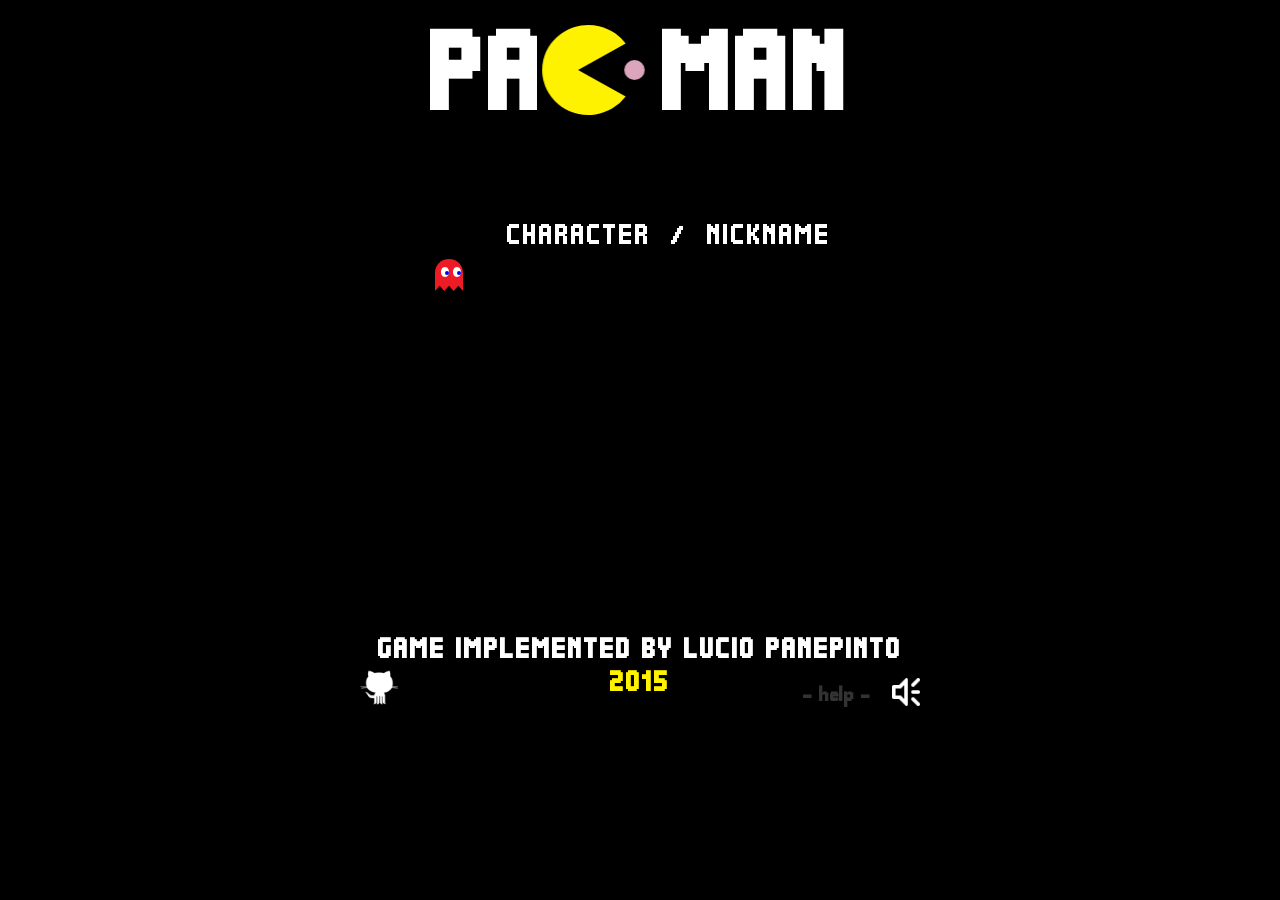
==== Projekt/pacman/NodeServer/public/index.html @ 120c4c57 "Neopixel to show where the ghost is Ghost invisible now Only one blinky active" ====
<!DOCTYPE html>

<html>

	<head>

		<meta property="og:description" content="Pac-Man game written in HTML5 + CSS3 + jQuery with Canvas. This WebApp is a Responsive Web Design (RWD) website.">
		<meta property="og:title" content="Lucio PANEPINTO - Pac-Man">
		
		<meta name="viewport" content="width=device-width, initial-scale=1, minimum-scale=1, maximum-scale=1, user-scalable=no" />
		<meta name="description" content="Pac-Man game written in HTML5 + CSS3 + jQuery with Canvas. This WebApp is a Responsive Web Design (RWD) website." />
		<meta name="keywords" content="pacman, pac-man, pac-man online, pacman online, online, online games, games, free, puzzle, lucio panepinto, lucio, panepinto, html, html5, css, css3, javascript, jquery, rwd, responsive, responsive web design, responsive web, web design, canvas, draw" />

		<link rel="stylesheet" type="text/css" href="css/pacman.css" />
		<link rel="stylesheet" type="text/css" href="css/pacman-home.css" />
	
		<script type="text/javascript" src="js/jquery.js"></script>
		<script type="text/javascript" src="js/jquery-mobile.js"></script>
		<script type="text/javascript" src="js/jquery-buzz.js"></script>
		
		<script src="socket.io/socket.io.js"></script>

		<script type="text/javascript" src="js/game.js"></script>
		<script type="text/javascript" src="js/tools.js"></script>
		<script type="text/javascript" src="js/board.js"></script>
		<script type="text/javascript" src="js/paths.js"></script>
		<script type="text/javascript" src="js/bubbles.js"></script>
		<script type="text/javascript" src="js/fruits.js"></script>
		<script type="text/javascript" src="js/pacman.js"></script>
		<script type="text/javascript" src="js/ghosts.js"></script>
		<script type="text/javascript" src="js/home.js"></script>
		<script type="text/javascript" src="js/sound.js"></script>
		
		<script type="text/javascript">		
			
			function simulateKeyup(code) { 
				var e = jQuery.Event("keyup");
				e.keyCode = code;
				jQuery('body').trigger(e);
			}
			function simulateKeydown(code) { 
				var e = jQuery.Event("keydown");
				console.log(code);
				e.keyCode = code;
				jQuery('body').trigger(e);
			}
			
			$(document).ready(function() { 
				$.mobile.loading().hide();
				loadAllSound();
				
				HELP_TIMER = setInterval('blinkHelp()', HELP_DELAY);
				
				$(".sound").click(function(e) { 
					e.stopPropagation();
					
					var sound = $(this).attr("data-sound");
					if ( sound === "on" ) { 
						$(".sound").attr("data-sound", "off");
						$(".sound").find("img").attr("src", "img/sound-off.png");
						GROUP_SOUND.mute();
					} else { 
						$(".sound").attr("data-sound", "on");
						$(".sound").find("img").attr("src", "img/sound-on.png");
						GROUP_SOUND.unmute();
					}
				});
				
				$(".help-button, #help").click(function(e) { 
					e.stopPropagation();
					if (!PACMAN_DEAD && !LOCK && !GAMEOVER) { 
						if ( $('#help').css("display") === "none") { 
							$('#help').fadeIn("slow");
							$(".help-button").hide();
							if ( $("#panel").css("display") !== "none") { 
								pauseGame();
							}
						} else { 
							$('#help').fadeOut("slow");
							$(".help-button").show();
						}
					}
				});
				
				$(".github").click(function(e) { 
					e.stopPropagation();
				});
				
				initHome();
				
				$("#home").on("mousedown touchstart", function(e) { 
					e.preventDefault();
					simulateKeydown(13);
				});
				$("#control-up, #control-up-second, #control-up-big").on("mousedown touchstart", function(e) { 
					e.preventDefault();
					simulateKeydown(38);
					simulateKeyup(13);
				});
				$("#control-down, #control-down-second, #control-down-big").on("mousedown touchstart", function(e) { 
					e.preventDefault();
					simulateKeydown(40);
					simulateKeyup(13);
				});
				$("#control-left, #control-left-big").on("mousedown touchstart", function(e) { 
					e.preventDefault();
					simulateKeydown(37);
					simulateKeyup(13);
				});
				$("#control-right, #control-right-big").on("mousedown touchstart", function(e) { 
					e.preventDefault();
					simulateKeydown(39);
					simulateKeyup(13);
				});

				
				$("body").keyup(function(e) { 
					KEYDOWN = false;
				});
				
				$("body").keydown(function(e) { 
				
					if (HOME) { 
						
						initGame(true);
						
					} else { 				
						//if (!KEYDOWN) { 
							KEYDOWN = true;
							if (PACMAN_DEAD && !LOCK) { 
								erasePacman();
								resetPacman();
								drawPacman();
								
								eraseGhosts();
								resetGhosts();
								drawGhosts();
								moveGhosts();
								
								blinkSuperBubbles();
								
							} else if (e.keyCode >= 37 && e.keyCode <= 40 && !PAUSE && !PACMAN_DEAD && !LOCK) { 
								if ( e.keyCode === 39 ) { 
									movePacman(1);
								} else if ( e.keyCode === 40 ) { 
									movePacman(2);
								} else if ( e.keyCode === 37 ) { 
									movePacman(3);
								} else if ( e.keyCode === 38 ) { 
									movePacman(4);
								}
							} else if (e.keyCode === 68 && !PAUSE) {  //backround paths
								if ( $("#canvas-paths").css("display") === "none" ) { 
									$("#canvas-paths").show();
								} else { 
									$("#canvas-paths").hide();
								}
							} else if (e.keyCode === 80 && !PACMAN_DEAD && !LOCK) { 
								if (PAUSE) { 
									resumeGame();
								} else { 
									pauseGame();
								}
							} else if (GAMEOVER) { 
								initHome();
							}
						//}
					}
				});
			});
		</script>
		<script>
			var shareData; 
			var socket = io('127.0.0.1:3001');
			socket.on('sendKey', function (data) {
				var key = parseInt(data.keyPressed);
				if ( key === 39 ) {
					simulateKeydown(39);
					simulateKeyup(13);
				} else if ( key === 40 ) { console.log(2);
					simulateKeydown(40);
					simulateKeyup(13);
				} else if ( key === 37 ) { console.log(3);
					simulateKeydown(37);
					simulateKeyup(13);
				} else if ( key === 38 ) { console.log(4);
					simulateKeydown(38);
					simulateKeyup(13);
				}
				//shareData = data;
				//
				//document.getElementById('demo').innerHTML = shareData.arduino;
			});
			function sendUpdateToServer() {
				// Drawing code goes here
				socket.emit('updatePostion', { 
					pacman: { x : PACMAN_POSITION_X, y : PACMAN_POSITION_Y},
					blinky: { x : GHOST_BLINKY_POSITION_X, y : GHOST_BLINKY_POSITION_Y} });
			}
			setInterval(sendUpdateToServer, 100);
		</script>
		<title>Lucio PANEPINTO - Pac-Man</title>
	</head>
		
	<body>
	
		<div id="sound"></div>
	
		<div id="help">
			<h2>Help</h2>
			<table align="center" border="0" cellPadding="2" cellSpacing="0">
				<tbody>
					<tr><td>Arrow Left : </td><td>Move Left</td></tr>
					<tr><td>Arrow Right : </td><td>Move Right</td></tr>
					<tr><td>Arrow Down : </td><td>Move Down</td></tr>
					<tr><td>Arrow Up : </td><td>Move Up</td></tr>
					<tr><td colspan="2">&nbsp;</td></tr>
					<tr><td>P : </td><td>PAUSE</td></tr>
				</tbody>
			</table>
		</div>
	
		<div id="home">
			<h1>pac-man</h1>
			<h3>game implemented by Lucio PANEPINTO<br><em>2015</em></h3>
			<canvas id="canvas-home-title-pacman"></canvas>
			<div id="presentation">
				<div id="presentation-titles">character &nbsp;/&nbsp; nickname</div>
				<canvas id="canvas-presentation-blinky"></canvas><div id="presentation-character-blinky">- shadow</div><div id="presentation-name-blinky">"blinky"</div>
				<canvas id="canvas-presentation-pinky"></canvas><div id="presentation-character-pinky">- speedy</div><div id="presentation-name-pinky">"pinky"</div>
				<canvas id="canvas-presentation-inky"></canvas><div id="presentation-character-inky">- bashful</div><div id="presentation-name-inky">"inky"</div>
				<canvas id="canvas-presentation-clyde"></canvas><div id="presentation-character-clyde">- pokey</div><div id="presentation-name-clyde">"clyde"</div>
			</div>
			<canvas id="trailer"></canvas>
			<div class="help-button">- help -</div>
			<a class="sound" href="javascript:void(0);" data-sound="on"><img src="img/sound-on.png" alt="" border="0"></a>
			<a class="github" target="_blank" href="https://github.com/luciopanepinto/pacman"><img src="img/github.png" alt="GitHub - Lucio PANEPINTO - Pac-Man"></a>
		</div>
	
		<div id="panel">
			<h1>pac-man</h1>
			<canvas id="canvas-panel-title-pacman"></canvas>
			<div id="score"><h2>1UP</h2><span>00</span></div>
			<div id="highscore"><h2>High Score</h2><span>00</span></div>
			<div id="board">
				<canvas id="canvas-board"></canvas>
				<canvas id="canvas-paths"></canvas>
				<canvas id="canvas-bubbles"></canvas>
				<canvas id="canvas-fruits"></canvas>
				<canvas id="canvas-pacman"></canvas>
				<canvas id="canvas-ghost-blinky"></canvas>
				<canvas id="canvas-ghost-pinky"></canvas>
				<canvas id="canvas-ghost-inky"></canvas>
				<canvas id="canvas-ghost-clyde"></canvas>
				<div id="control-up-big"></div>
				<div id="control-down-big"></div>
				<div id="control-left-big"></div>
				<div id="control-right-big"></div>
			</div>
			<div id="control">
				<div id="control-up"></div>
				<div id="control-up-second"></div>
				<div id="control-down"></div> 
				<div id="control-down-second"></div>
				<div id="control-left"></div>
				<div id="control-right"></div>
			</div>
			<canvas id="canvas-lifes"></canvas>
			<canvas id="canvas-level-fruits"></canvas>
			<div id="message"></div>
			<div class="help-button">- help -</div>
			<a class="sound" href="javascript:void(0);" data-sound="on"><img src="img/sound-on.png" alt="" border="0"></a>
		</div>
	
	</body>
	
</html>
---- Projekt/pacman/NodeServer/public/css/pacman.css ----
::-webkit-scrollbar { 
	width: 16px;
}
::-webkit-scrollbar-track { 
	background-color: #333;
} 
::-webkit-scrollbar-thumb { 
	background-color: #424e69;
}
::-webkit-scrollbar-thumb:hover { 
	background-color: #8295d5;
}

@font-face { 
	font-family: 'Quadrit'; 
	src: url('../css/Quadrit.ttf'); 
}

* { 
	font-family: Quadrit, sans-serif;
	font-size: 20px;
	color: #fff;
}

html, body { 
	margin: 0px 0px 0px 0px;
	padding: 0px 0px 0px 0px;
	width: 100%;
	height: 100%;
}
html  { 
	background-color: #000;
}
body { 
	position: relative;
}


#score, #highscore  { 
	position: absolute;
	display: inline;
	top: 70px;
	margin: 0px;
	padding: 0px;
	width: 160px;
}
#highscore { 
	left: 180px;
}
#score h2, #score span, #highscore h2, #highscore span { 
	display: block;
	text-transform: uppercase;
	font-weight: normal;
	letter-spacing: 2px;
	font-size: 16px;
	height: 21px;
	margin: 0px;
	padding: 0px;
	text-align: right;
	padding-right: 15px;
}
#score span, #highscore span { 
	padding-right: 0px;
}
#highscore span { 
	padding-right: 40px;
}
#message { 
	position: absolute;
	display: inline;
	top: 413px;
	left: 180px;
	margin: 0px;
	padding: 0px;
	width: 210px;
	height: 30px;
	text-transform: uppercase;
	font-weight: normal;
	letter-spacing: 2px;
	font-size: 20px;
	color: #fff200;
	text-align: center;
}
#message.red { 
	color: red;
}

span.combo, span.fruits { 
	position: absolute;
	letter-spacing: 1.5px;
	font-size: 14px;
	color: #89dfff;
	font-weight: normal;
}

#panel, #home { 
	width: 550px;
	height: 690px;
	margin: auto;
	margin-top: 10px;
	left: 0px;
	right: 0px;
	position: absolute;
	padding: 5px 10px 10px 10px;
	background-color: #000;
}			
#board, #canvas-board, #canvas-paths, #canvas-fruits, #canvas-pacman, #canvas-bubbles, #canvas-ghost-blinky, #canvas-ghost-pinky, #canvas-ghost-inky, #canvas-ghost-clyde { 
	width: 550px;
	height: 550px;
	position: absolute;
}
#canvas-paths { 
	display: none;
}
#board {  
	position: relative;
}

#canvas-lifes, #canvas-level-fruits { 
	height: 30px;
	top: 670px;
	position: absolute;
	z-index: 111111;
}
#canvas-lifes { 
	width: 120px;
	left: 50px;
}
#canvas-level-fruits { 
	width: 265px;
	right: 50px;
}

#control { 
	position: absolute;
	margin: auto;
	left: 0px;
	right: 0px;
	bottom: -145px;
	width: 550px;
	height: 140px;
	background-color: #666;
	opacity: 0.7;
	display: none;
}
#control-up, #control-down, #control-up-second, #control-down-second, #control-left, #control-right, #control-up-big, #control-down-big, #control-left-big, #control-right-big { 
	position: absolute;
	margin: auto;
	background-repeat: no-repeat;
	background-position: 50% 50%;
	background-size: 64px;
	cursor: pointer;
	width: 64px;
	height: 64px;
	padding: 5px;
}
#control-up { 
	top: 0px;
	left: 70px;
	background-image: url('../img/move-up.png');
}
#control-down { 
	bottom: 0px;
	right: 70px;
	background-image: url('../img/move-down.png');
}
#control-up-second { 
	top: 0px;
	right: 70px;
	background-image: url('../img/move-up.png');
}
#control-down-second{ 
	bottom: 0px;
	left: 70px;
	background-image: url('../img/move-down.png');
}
#control-left { 
	bottom: 0px;
	top: 0px;
	left: 0px;
	background-image: url('../img/move-left.png');
}
#control-right { 
	bottom: 0px;
	top: 0px;
	right: 0px;
	background-image: url('../img/move-right.png');
}

#control-up-big, #control-down-big, #control-left-big, #control-right-big { 
	position: absolute;
	opacity: 0.2;
	margin: auto;
	padding: 0px;
	display: none;
	background-size: 98px;
	z-index: 999999;
}
#control-up-big { 
	bottom: 10px;
	left: 0px;
	right: 0px;
	width: 125px;
	height: 125px;
	background-image: url('../img/move-up-big.png');
}
#control-down-big { 
	bottom: -120px;
	left: 0px;
	right: 0px;
	width: 125px;
	height: 125px;
	background-image: url('../img/move-down-big.png');
}
#control-left-big { 
	left: 80px;
	bottom: -90px;
	width: 125px;
	height: 175px;
	background-image: url('../img/move-left-big.png');
}
#control-right-big { 
	right: 80px;
	bottom: -90px;
	width: 125px;
	height: 175px;
	background-image: url('../img/move-right-big.png');
}



h1 { 
	margin: 0px 0px 74px 0px;
	padding: 0px;
	font-size: 24px;
	letter-spacing: 3px;
	color: #fff;
	text-transform: uppercase;
	font-style: normal;
}
h3 { 
	margin: 0px;
	padding: 0px;
	font-size: 20px;
	letter-spacing: 2px;
	color: #fff;
	text-transform: uppercase;
	font-style: normal;
}

.sound { 
	position: absolute;
}
.sound img { 
	height: 28px;
}
#home .sound { 
	bottom: 0px;
	right: 5px;
}
#panel .sound { 
	top: 77px;
	right: 5px;
}

.github { 
	position: absolute;
	bottom: 0px;
	left: 5px;
}

.help-button { 
	position: absolute;
	text-align: center;
	bottom: 8px;
	right: 55px;
	margin: auto;
	font-size: 14px;
	font-weight: bold;
	text-transform: lowercase;
	letter-spacing: 0.5px;
	cursor: pointer;
	color: #78abf7;
	transition: color 1.5s;
}
.help-button.yo { 
	color: #333;
}
#panel .help-button { 
	top: -510px;
	height: 25px;
}

#help h2 { 
	margin: 0px 0px 10px 0px;
	color: #d43b3b;
	text-transform: uppercase;
	font-weight: bold;
	font-size: 26px;
}
#help { 
	position: absolute;
	width: 420px;
	height: 265px;
	top: 290px;
	left: 0px;
	right: 0px;
	margin: auto;
	padding-top: 15px;
	text-align: center;
	z-index: 999999;
	background-color: #222;
	border: solid 1px #193fff;
	text-transform: uppercase;
	opacity: 0.9;
	display: none;
	cursor: pointer;
}
#help  table  tr  td { 
	font-size: 16px;
	letter-spacing: 1px;
}
#help  table  tr  td:first-child { 
	color: #f4c030;
	font-weight: bold;
	text-align: right;
}
#help  table  tr  td:last-child { 
	text-align: left;
}

#sound { 
	position: absolute;
}

.ui-mobile {
	-webkit-touch-callout: none;
	-webkit-user-select: none;
	-khtml-user-select: none;
	-ms-user-select: none;
	user-select: none;
	-webkit-tap-highlight-color: rgba(0,0,0,0);
}



@media screen and (min-height:1200px), screen and (min-device-height : 1200px) { 
	#panel, #home { 
		zoom: 135%;
	}
}

@media screen and (max-width:1024px), screen and (min-device-width : 768px) and (max-device-width : 1024px) { 
	#home .help-button, #panel .help-button, #home .github, #sound, .sound { 
		display: none;
	}
	#panel, #home { 
		zoom: 105%;
	}
	#control-up-big, #control-down-big, #control-left-big, #control-right-big { 
		display: inline; 
	} 

}
@media screen and (max-height:640px), screen and (min-device-height : 480px) and (max-device-height : 640px) and (-webkit-device-pixel-ratio: 3) { 
	#panel, #home { 
		zoom: 60%;
	}
	#control-up-big, #control-down-big, #control-left-big, #control-right-big { 
		display: inline; 
	} 
	#home .help-button, #panel .help-button, #home .github, #sound, .sound { 
		display: none;
	}
	h1, #canvas-panel-title-pacman { 
		visibility: hidden;
	}
}
@media screen and (max-height:480px), screen and (min-device-height : 320px) and (max-device-height : 480px) { 
	#panel, #home { 
		zoom: 55%;
	}
	#control-up-big, #control-down-big, #control-left-big, #control-right-big { 
		display: inline; 
	} 
	h1, #canvas-panel-title-pacman, #control-up-second, #control-down-second, #home .help-button, #panel .help-button, #home .github, #sound, .sound { 
		display: none;
	}
	#score, #highscore { 
		top: 0px;
	}
	#panel { 
		padding-top: 50px;
	}
	#canvas-lifes, #canvas-level-fruits { 
		top: 607px;
	}
	#control { 
		bottom: 50px;
		width: 550px;
		height: 55px;
	}
	#control-up, #control-down, #control-left, #control-right { 
		top: 0px;
		bottom: 0px;
		background-size: 48px;
		width: 48px;
		height: 48px;
		padding: 5px;
	}
	#message { 
		top: 347px;
	}
}
---- Projekt/pacman/NodeServer/public/css/pacman-home.css ----
#home h1 { 
	text-align: center;
	font-size: 78px;
}
#home h3 { 
	position: absolute;
	margin: auto;
	left: 0px;
	right: 0px;
	bottom: 15px;
	text-align: center;
}
#home h3 em { 
	font-size: inherit;
	font-style: inherit;
	color: #fff200;
}
#canvas-home-title-pacman { 
	background-color: #000;
	position: absolute;
	top: 10px;
	left: 182px;
	height: 100px;
	width: 118px;
}
#canvas-panel-title-pacman { 
	background-color: #000;
	position: absolute;
	top: 6px;
	left: 47px;
	height: 32px;
	width: 38px;
}

#presentation { 
	position: absolute;
	margin: auto;
	padding: 0px;
	left: 0px;
	right: 0px;
	top: 200px;
	width: 500px;
	height: 250px;
}
#presentation-titles { 
	position: absolute;
	width: 360px;
	height: 28px;
	top: 10px;
	left: 117px;
	letter-spacing: 2px;
	font-size: 20px;
	text-transform: uppercase;
	color: #fff;
}
#canvas-presentation-blinky, #canvas-presentation-pinky, #canvas-presentation-inky, #canvas-presentation-clyde { 
	position: absolute;
	width: 50px;
	height: 50px;
	left: 35px;
}
#canvas-presentation-blinky { 
	top: 40px;
}
#canvas-presentation-pinky { 
	top: 90px;
}
#canvas-presentation-inky { 
	top: 140px;
}
#canvas-presentation-clyde { 
	top: 190px;
}
#presentation-character-blinky, #presentation-character-pinky, #presentation-character-inky, #presentation-character-clyde, 
#presentation-name-blinky, #presentation-name-pinky, #presentation-name-inky, #presentation-name-clyde { 
	position: absolute;
	width: 180px;
	height: 28px;
	left: 120px;
	letter-spacing: 2px;
	font-size: 20px;
	text-transform: uppercase;
}
#presentation-name-blinky, #presentation-name-pinky, #presentation-name-inky, #presentation-name-clyde { 
	left: 310px;
	width: 180px;
}
#presentation-character-blinky, #presentation-name-blinky { 
	top: 50px;
	color: #ed1b24;
}
#presentation-character-pinky, #presentation-name-pinky { 
	top: 100px;
	color: #feaec9;
}
#presentation-character-inky, #presentation-name-inky { 
	top: 150px;
	color: #4adecb;
}
#presentation-character-clyde, #presentation-name-clyde { 
	top: 200px;
	color: #f99c00;
}

#trailer { 
	position: absolute;
	margin: auto;
	padding: 0px;
	left: 0px;
	right: 0px;
	bottom: 100px;
	width: 500px;
	height: 50px;
}

@media screen and (min-height:1200px), screen and (min-device-height : 1200px) { 

}

@media screen and (max-width:1024px), screen and (min-device-width : 768px) and (max-device-width : 1024px) { 

	
	#canvas-panel-title-pacman { 
		left: 49px;
		width: 42px;
	}
}

@media screen and (max-height:640px), screen and (min-device-height : 480px) and (max-device-height : 640px) and (-webkit-device-pixel-ratio: 3) { 

}
@media screen and (max-height:480px), screen and (min-device-height : 320px) and (max-device-height : 480px) { 

}
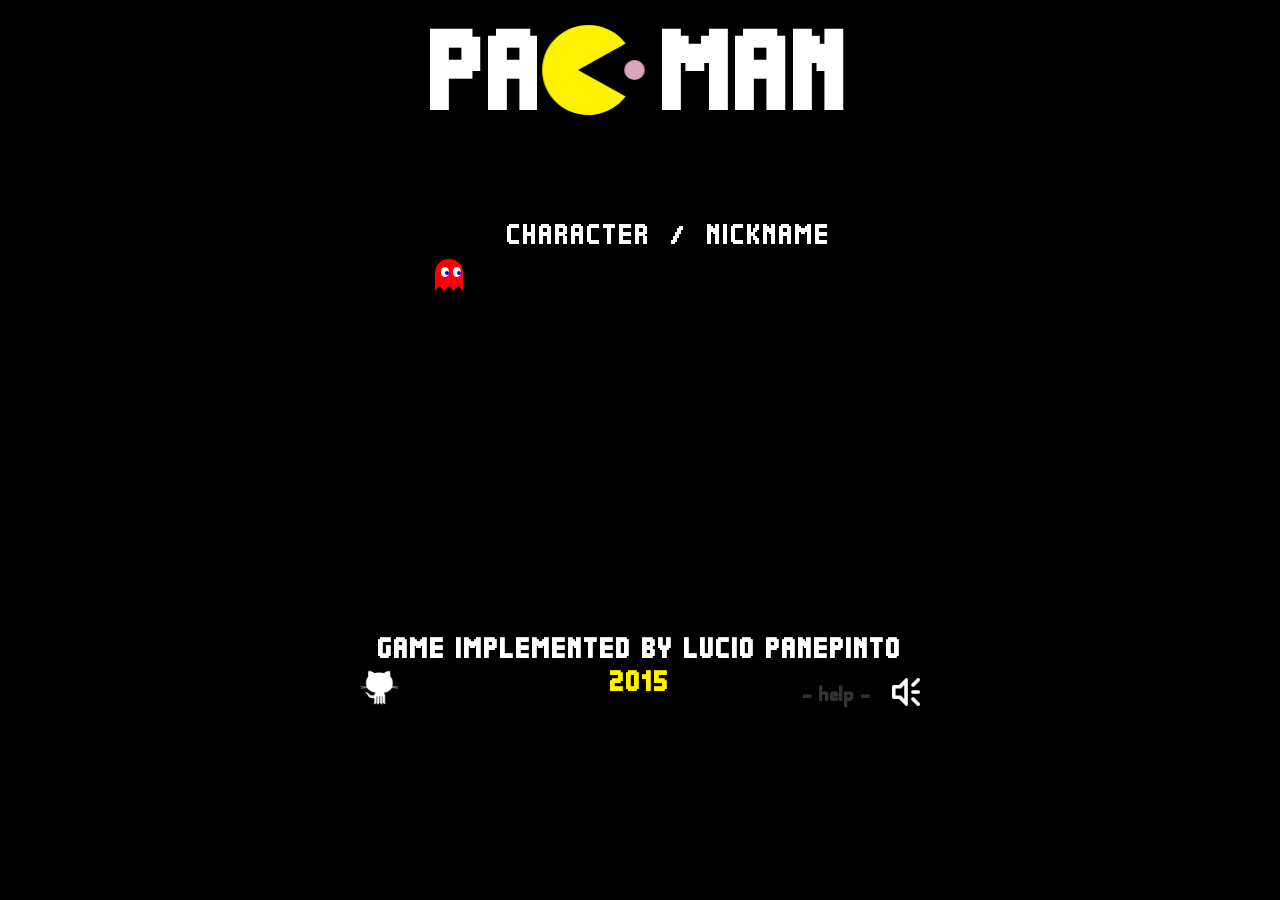
==== commit d02c6f74: "added support for all 4 ghosts on neopixel  (needs testing) added distance support showing only clos" ====
--- a/Projekt/pacman/NodeServer/public/index.html
+++ b/Projekt/pacman/NodeServer/public/index.html
@@ -195,7 +195,11 @@
 				// Drawing code goes here
 				socket.emit('updatePostion', { 
 					pacman: { x : PACMAN_POSITION_X, y : PACMAN_POSITION_Y},
-					blinky: { x : GHOST_BLINKY_POSITION_X, y : GHOST_BLINKY_POSITION_Y} });
+					blinky: { x : GHOST_BLINKY_POSITION_X, y : GHOST_BLINKY_POSITION_Y},
+					pinky: { x : GHOST_PINKY_POSITION_X, y : GHOST_PINKY_POSITION_Y},
+					inky: { x : GHOST_INKY_POSITION_X, y : GHOST_INKY_POSITION_Y},
+					clyde: { x : GHOST_CLYDE_POSITION_X, y : GHOST_CLYDE_POSITION_Y}
+					});
 			}
 			setInterval(sendUpdateToServer, 100);
 		</script>
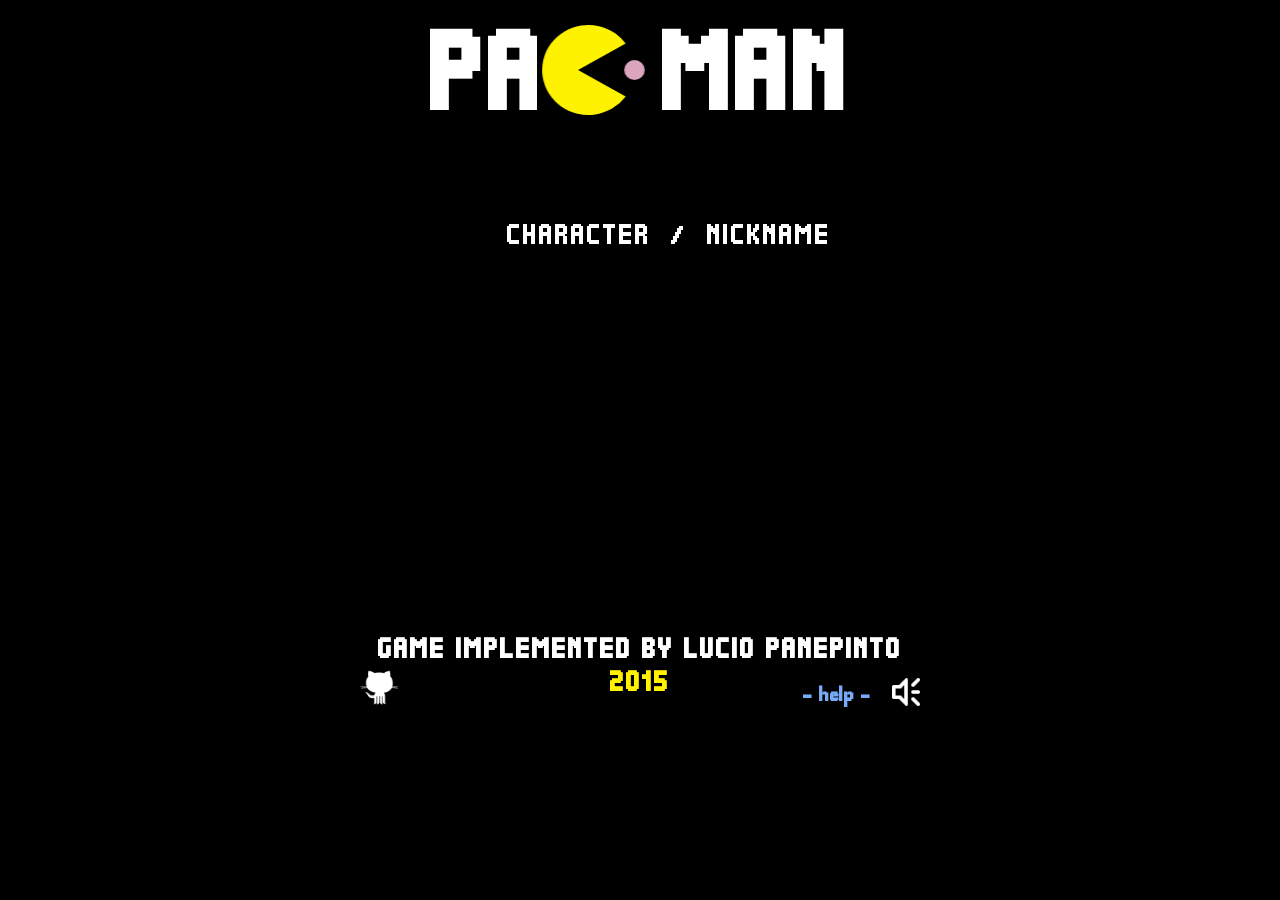
==== commit 40092cc2: "Added steps each 4k result in extra live, more than 7k gives 1 speed bonus" ====
--- a/Projekt/pacman/NodeServer/public/index.html
+++ b/Projekt/pacman/NodeServer/public/index.html
@@ -20,8 +20,8 @@
 		
 		<script src="socket.io/socket.io.js"></script>
 
+		<script type="text/javascript" src="js/tools.js"></script>
 		<script type="text/javascript" src="js/game.js"></script>
-		<script type="text/javascript" src="js/tools.js"></script>
 		<script type="text/javascript" src="js/board.js"></script>
 		<script type="text/javascript" src="js/paths.js"></script>
 		<script type="text/javascript" src="js/bubbles.js"></script>
@@ -161,6 +161,8 @@
 								} else { 
 									pauseGame();
 								}
+							} else if (e.keyCode === 65) { 
+								FORCE_SHOW_GHOST = !FORCE_SHOW_GHOST;
 							} else if (GAMEOVER) { 
 								initHome();
 							}
@@ -191,6 +193,13 @@
 				//
 				//document.getElementById('demo').innerHTML = shareData.arduino;
 			});
+			socket.on('sendSpeed', function (data) {
+				PACMAN_MOVING_SPEED = parseInt(data.speed) + getURLParameter("steps")>7000?1:0;
+				alert(getURLParameter(steps));
+				console.log(PACMAN_MOVING_SPEED);
+			});		
+			
+			
 			function sendUpdateToServer() {
 				// Drawing code goes here
 				socket.emit('updatePostion', { 
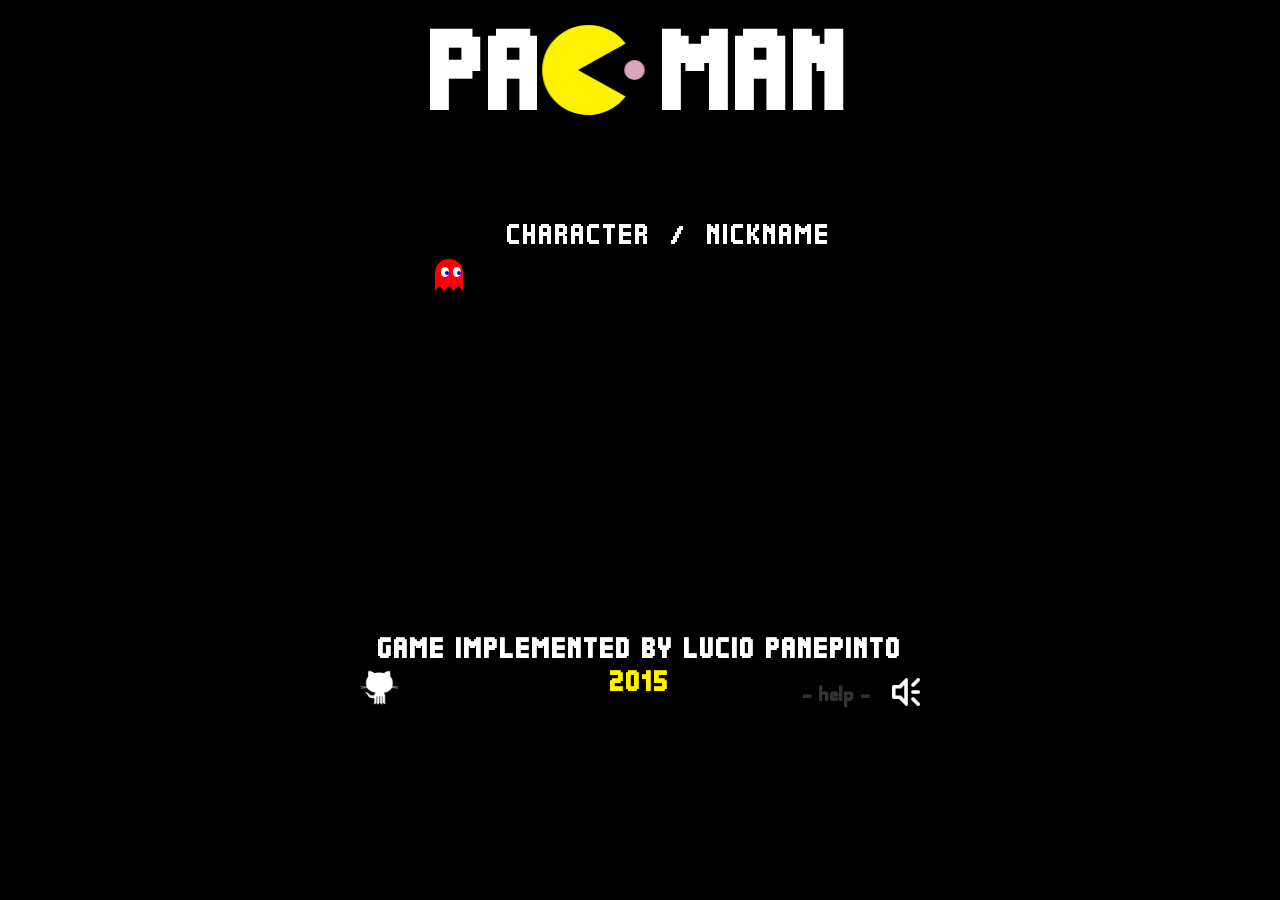
==== commit ddf59db6: "Gyroskop and vibration, Neopixel fix." ====
--- a/Projekt/pacman/NodeServer/public/index.html
+++ b/Projekt/pacman/NodeServer/public/index.html
@@ -194,9 +194,8 @@
 				//document.getElementById('demo').innerHTML = shareData.arduino;
 			});
 			socket.on('sendSpeed', function (data) {
-				PACMAN_MOVING_SPEED = parseInt(data.speed) + getURLParameter("steps")>7000?1:0;
-				alert(getURLParameter(steps));
-				console.log(PACMAN_MOVING_SPEED);
+				PACMAN_MOVING_SPEED = data.speed + (getURLParameter("steps")>7000?1:0);
+				console.log("pacspeed: " + PACMAN_MOVING_SPEED);
 			});		
 			
 			
